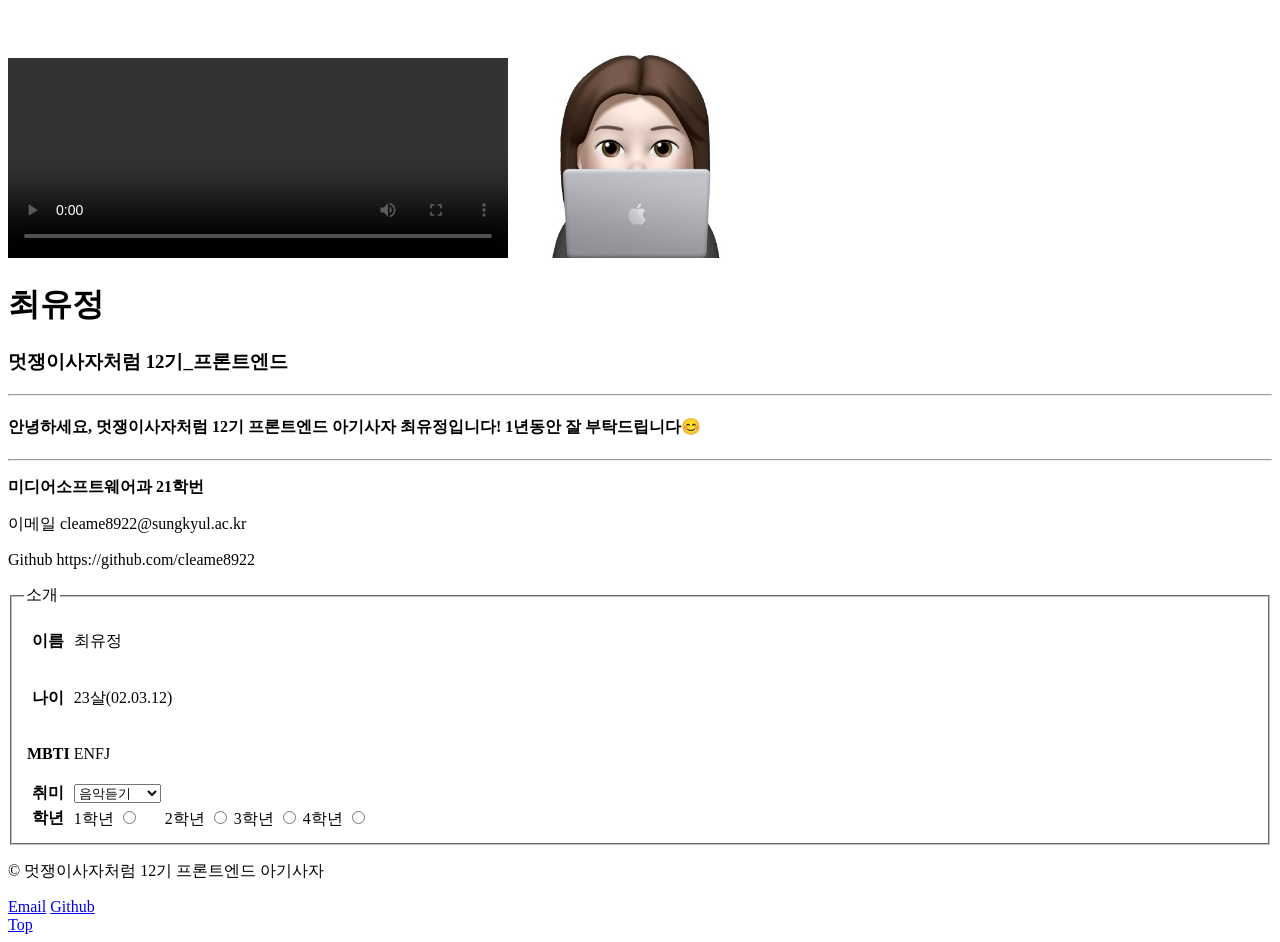
==== index.html @ 385bed5b "LIKELION_12TH 1st commit" ====
<!DOCTYPE html>
<html lang="en">
<head>
    <meta charset="UTF-8">
    <meta name="viewport" content="width=device-width, initial-scale=1.0">
    <title>Document</title>
</head>
    <body>
        <header id="#top"">
            <video src="img/baby.mp4" width="500" height="200" controls type="video/mp4"></video>
            <img src="img/cuj.jpg" alt="cuj" width="250" height="250">
            <h1>최유정</h1>
            <h3>멋쟁이사자처럼 12기_프론트엔드</h3>
            <hr>
        </header>
        <nav>
            <h4>
                안녕하세요, 멋쟁이사자처럼 12기 프론트엔드 아기사자 최유정입니다!
                1년동안 잘 부탁드립니다😊
            </h4>
            <hr>
        </nav>
        <aside>
            <p><b>미디어소프트웨어과 21학번</b></p>
            <p>이메일 cleame8922@sungkyul.ac.kr</p>
            <p>Github https://github.com/cleame8922</p>
        </aside>
        <main>
            <form>
                <fieldset>
                    <legend>소개</legend>
                    <table>
                        <tr>
                            <th><label for="name">이름</label></th>
                            <td colspan="2"><p>최유정</p></td>
                        </tr>
                        <tr>
                            <th><label for="age">나이</label></th>
                            <td colspan="2"><p>23살(02.03.12)</p></td>
                        </tr>
                        <tr>
                            <th>MBTI</th>
                            <td><p>ENFJ</p></td>
                        </tr>
                        <tr>
                            <th>취미</th>
                            <td>
                                <select>
                                    <option>음악듣기</option>
                                    <option>영화보기</option>
                                    <option>드라마보기</option>
                                </select>
                            </td>
                        </tr>
                        <tr>
                            <th>학년</th>
                            <td>
                                <label for="freshman">1학년</label>
                                <input type="radio" id="freshman" name="freshman">
                            </td>
                            <td>
                                <label for="sophmore">2학년</label>
                                <input type="radio" id="sophmore" name="sophmore">
                            </td>
                            <td>
                                <label for="junior">3학년</label>
                                <input type="radio" id="junior" name="junior">
                            </td>
                            <td>
                                <label for="senior">4학년</label>
                                <input type="radio" id="senior" name="senior">
                            </td>
                        </tr>
                    </table>
                </fieldset>
            </form>
        </main>
        <footer>
            <p>&copy; 멋쟁이사자처럼 12기 프론트엔드 아기사자</p>
            <div>
                <a href="mailto:cleame8922@sungkyul.ac.kr">Email</a>
                <a href="https://github.com/cleame8922">Github</a>
            </div>
            <a href="#top">Top</a>
        </footer>
    </body>
</html>
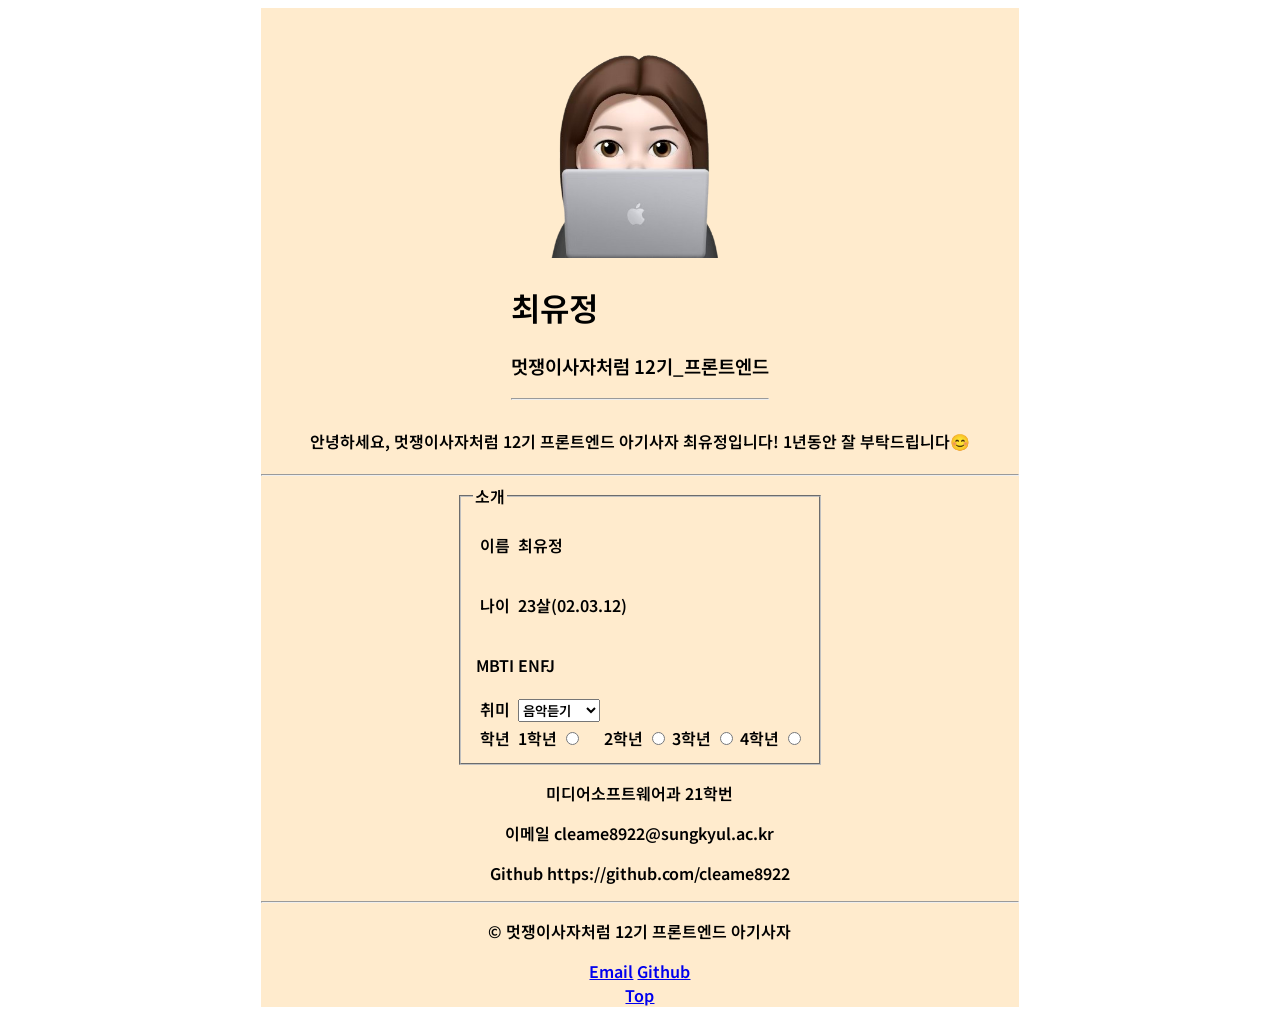
==== commit b8e3593a: "최유정 업로드" ====
--- a/index.html
+++ b/index.html
@@ -1,87 +1,102 @@
-<!DOCTYPE html>
-<html lang="en">
-<head>
-    <meta charset="UTF-8">
-    <meta name="viewport" content="width=device-width, initial-scale=1.0">
-    <title>Document</title>
-</head>
-    <body>
-        <header id="#top"">
-            <video src="img/baby.mp4" width="500" height="200" controls type="video/mp4"></video>
-            <img src="img/cuj.jpg" alt="cuj" width="250" height="250">
-            <h1>최유정</h1>
-            <h3>멋쟁이사자처럼 12기_프론트엔드</h3>
-            <hr>
-        </header>
-        <nav>
-            <h4>
-                안녕하세요, 멋쟁이사자처럼 12기 프론트엔드 아기사자 최유정입니다!
-                1년동안 잘 부탁드립니다😊
-            </h4>
-            <hr>
-        </nav>
-        <aside>
-            <p><b>미디어소프트웨어과 21학번</b></p>
-            <p>이메일 cleame8922@sungkyul.ac.kr</p>
-            <p>Github https://github.com/cleame8922</p>
-        </aside>
-        <main>
-            <form>
-                <fieldset>
-                    <legend>소개</legend>
-                    <table>
-                        <tr>
-                            <th><label for="name">이름</label></th>
-                            <td colspan="2"><p>최유정</p></td>
-                        </tr>
-                        <tr>
-                            <th><label for="age">나이</label></th>
-                            <td colspan="2"><p>23살(02.03.12)</p></td>
-                        </tr>
-                        <tr>
-                            <th>MBTI</th>
-                            <td><p>ENFJ</p></td>
-                        </tr>
-                        <tr>
-                            <th>취미</th>
-                            <td>
-                                <select>
-                                    <option>음악듣기</option>
-                                    <option>영화보기</option>
-                                    <option>드라마보기</option>
-                                </select>
-                            </td>
-                        </tr>
-                        <tr>
-                            <th>학년</th>
-                            <td>
-                                <label for="freshman">1학년</label>
-                                <input type="radio" id="freshman" name="freshman">
-                            </td>
-                            <td>
-                                <label for="sophmore">2학년</label>
-                                <input type="radio" id="sophmore" name="sophmore">
-                            </td>
-                            <td>
-                                <label for="junior">3학년</label>
-                                <input type="radio" id="junior" name="junior">
-                            </td>
-                            <td>
-                                <label for="senior">4학년</label>
-                                <input type="radio" id="senior" name="senior">
-                            </td>
-                        </tr>
-                    </table>
-                </fieldset>
-            </form>
-        </main>
-        <footer>
-            <p>&copy; 멋쟁이사자처럼 12기 프론트엔드 아기사자</p>
-            <div>
-                <a href="mailto:cleame8922@sungkyul.ac.kr">Email</a>
-                <a href="https://github.com/cleame8922">Github</a>
-            </div>
-            <a href="#top">Top</a>
-        </footer>
-    </body>
+<!DOCTYPE html>
+<html lang="en">
+<head>
+    <meta charset="UTF-8">
+    <meta name="viewport" content="width=device-width, initial-scale=1.0">
+    <title>최유정</title>
+
+    <link rel="stylesheet" href="index.css">
+
+    <link rel="preconnect" href="https://fonts.googleapis.com">
+    <link rel="preconnect" href="https://fonts.gstatic.com" crossorigin>
+    <link href="https://fonts.googleapis.com/css2?family=Noto+Sans+KR:wght@100..900&display=swap" rel="stylesheet">
+
+</head>
+    <body>
+        <div class="container">
+            <div class="top1">
+                <header id="#top"> 
+                    <img src="cuj.jpg" alt="cuj" width="250" height="250">
+                    <h1>최유정</h1>
+                    <h3>멋쟁이사자처럼 12기_프론트엔드</h3>
+                    <hr>
+                </header>
+            </div>
+            <div class="content">
+                <nav>
+                    <h4>
+                        안녕하세요, 멋쟁이사자처럼 12기 프론트엔드 아기사자 최유정입니다!
+                        1년동안 잘 부탁드립니다😊
+                    </h4>
+                    <hr>
+                </nav>
+            </div>
+          
+            <main>
+                <form class="inform">
+                    <fieldset>
+                        <legend>소개</legend>
+                        <table>
+                            <tr>
+                                <th><label for="name">이름</label></th>
+                                <td colspan="2"><p>최유정</p></td>
+                            </tr>
+                            <tr>
+                                <th><label for="age">나이</label></th>
+                                <td colspan="2"><p>23살(02.03.12)</p></td>
+                            </tr>
+                            <tr>
+                                <th>MBTI</th>
+                                <td><p>ENFJ</p></td>
+                            </tr>
+                            <tr>
+                                <th>취미</th>
+                                <td>
+                                    <select>
+                                        <option>음악듣기</option>
+                                        <option>영화보기</option>
+                                        <option>드라마보기</option>
+                                    </select>
+                                </td>
+                            </tr>
+                            <tr>
+                                <th>학년</th>
+                                <td>
+                                    <label for="freshman">1학년</label>
+                                    <input type="radio" id="freshman" name="freshman">
+                                </td>
+                                <td>
+                                    <label for="sophmore">2학년</label>
+                                    <input type="radio" id="sophmore" name="sophmore">
+                                </td>
+                                <td>
+                                    <label for="junior">3학년</label>
+                                    <input type="radio" id="junior" name="junior">
+                                </td>
+                                <td>
+                                    <label for="senior">4학년</label>
+                                    <input type="radio" id="senior" name="senior">
+                                </td>
+                            </tr>
+                        </table>
+                    </fieldset>
+                </form>
+            </main>
+            <div class="content">
+                <aside>
+                    <p><b>미디어소프트웨어과 21학번</b></p>
+                    <p>이메일 cleame8922@sungkyul.ac.kr</p>
+                    <p>Github https://github.com/cleame8922</p>
+                </aside> <hr>
+            </div>
+            <footer class="foot">
+                <p>&copy; 멋쟁이사자처럼 12기 프론트엔드 아기사자</p>
+                <div>
+                    <a href="mailto:cleame8922@sungkyul.ac.kr">Email</a>
+                    <a href="https://github.com/cleame8922">Github</a>
+                </div>
+                <a href="#top">Top</a>
+            </footer>
+        </div>
+    </body>
 </html>
--- a/index.css
+++ b/index.css
@@ -0,0 +1,34 @@
+*{
+  font-family: "Noto Sans KR", sans-serif;
+  font-optical-sizing: auto;
+  font-weight: 600;
+  font-style: normal;
+}
+
+.container{
+    margin: 0 auto;
+    width: 60%;
+    background-color: blanchedalmond;
+}
+
+.top1{
+    display: flex;
+    justify-content: center;
+}
+
+.inform{
+    display: flex;
+    justify-content: center;
+}
+
+.content > nav > h4 {
+    text-align: center;
+}
+
+.content > aside {
+    text-align: center;
+}
+
+.foot{
+    text-align: center;
+}
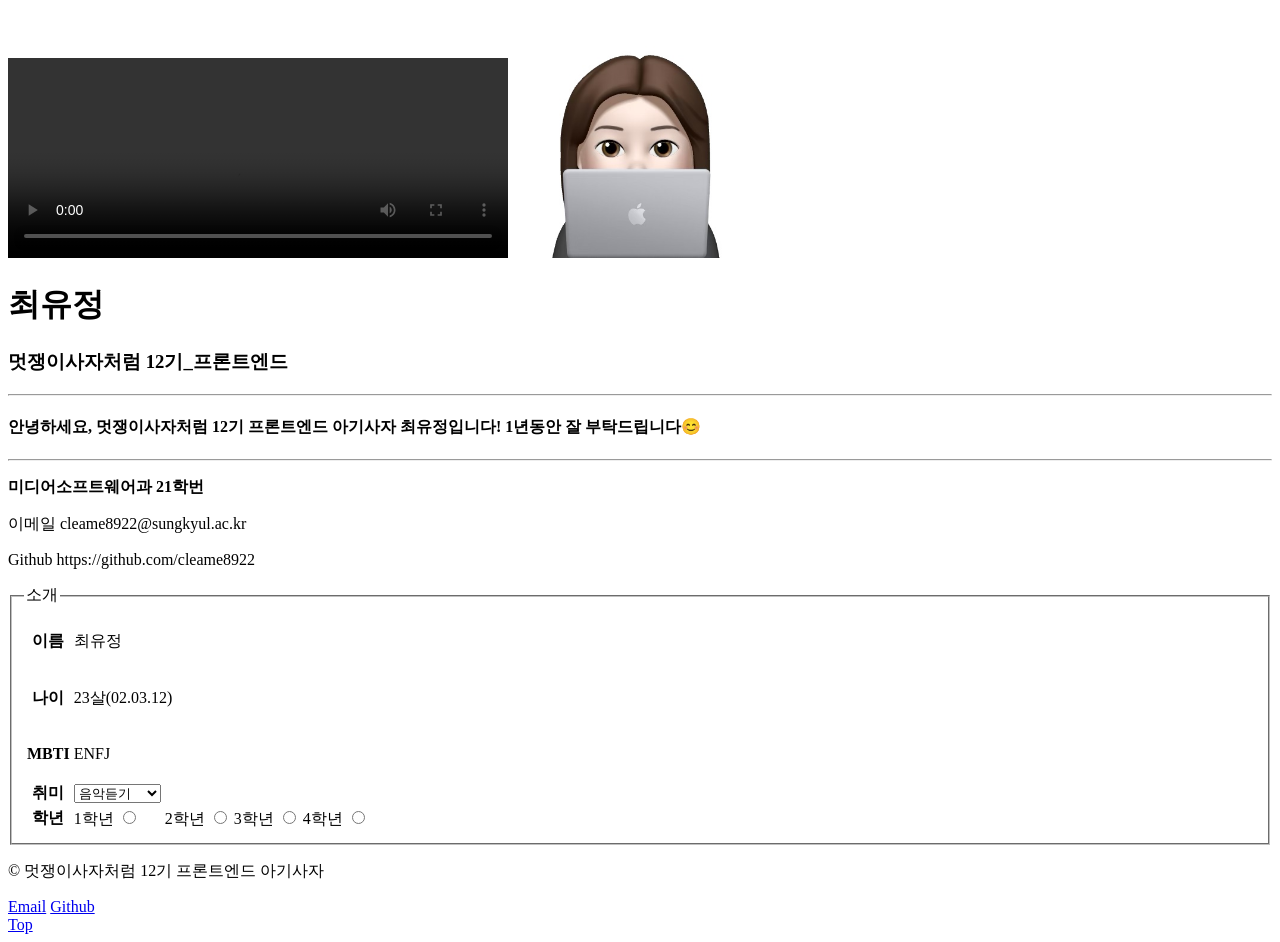
==== commit 8b73f0df: "Merge branch 'main' of https://github.com/SKU-LikeLion12/CSS_team_b" ====
--- a/index.html
+++ b/index.html
@@ -1,102 +1,87 @@
-<!DOCTYPE html>
-<html lang="en">
-<head>
-    <meta charset="UTF-8">
-    <meta name="viewport" content="width=device-width, initial-scale=1.0">
-    <title>최유정</title>
-
-    <link rel="stylesheet" href="index.css">
-
-    <link rel="preconnect" href="https://fonts.googleapis.com">
-    <link rel="preconnect" href="https://fonts.gstatic.com" crossorigin>
-    <link href="https://fonts.googleapis.com/css2?family=Noto+Sans+KR:wght@100..900&display=swap" rel="stylesheet">
-
-</head>
-    <body>
-        <div class="container">
-            <div class="top1">
-                <header id="#top"> 
-                    <img src="cuj.jpg" alt="cuj" width="250" height="250">
-                    <h1>최유정</h1>
-                    <h3>멋쟁이사자처럼 12기_프론트엔드</h3>
-                    <hr>
-                </header>
-            </div>
-            <div class="content">
-                <nav>
-                    <h4>
-                        안녕하세요, 멋쟁이사자처럼 12기 프론트엔드 아기사자 최유정입니다!
-                        1년동안 잘 부탁드립니다😊
-                    </h4>
-                    <hr>
-                </nav>
-            </div>
-          
-            <main>
-                <form class="inform">
-                    <fieldset>
-                        <legend>소개</legend>
-                        <table>
-                            <tr>
-                                <th><label for="name">이름</label></th>
-                                <td colspan="2"><p>최유정</p></td>
-                            </tr>
-                            <tr>
-                                <th><label for="age">나이</label></th>
-                                <td colspan="2"><p>23살(02.03.12)</p></td>
-                            </tr>
-                            <tr>
-                                <th>MBTI</th>
-                                <td><p>ENFJ</p></td>
-                            </tr>
-                            <tr>
-                                <th>취미</th>
-                                <td>
-                                    <select>
-                                        <option>음악듣기</option>
-                                        <option>영화보기</option>
-                                        <option>드라마보기</option>
-                                    </select>
-                                </td>
-                            </tr>
-                            <tr>
-                                <th>학년</th>
-                                <td>
-                                    <label for="freshman">1학년</label>
-                                    <input type="radio" id="freshman" name="freshman">
-                                </td>
-                                <td>
-                                    <label for="sophmore">2학년</label>
-                                    <input type="radio" id="sophmore" name="sophmore">
-                                </td>
-                                <td>
-                                    <label for="junior">3학년</label>
-                                    <input type="radio" id="junior" name="junior">
-                                </td>
-                                <td>
-                                    <label for="senior">4학년</label>
-                                    <input type="radio" id="senior" name="senior">
-                                </td>
-                            </tr>
-                        </table>
-                    </fieldset>
-                </form>
-            </main>
-            <div class="content">
-                <aside>
-                    <p><b>미디어소프트웨어과 21학번</b></p>
-                    <p>이메일 cleame8922@sungkyul.ac.kr</p>
-                    <p>Github https://github.com/cleame8922</p>
-                </aside> <hr>
-            </div>
-            <footer class="foot">
-                <p>&copy; 멋쟁이사자처럼 12기 프론트엔드 아기사자</p>
-                <div>
-                    <a href="mailto:cleame8922@sungkyul.ac.kr">Email</a>
-                    <a href="https://github.com/cleame8922">Github</a>
-                </div>
-                <a href="#top">Top</a>
-            </footer>
-        </div>
-    </body>
+<!DOCTYPE html>
+<html lang="en">
+<head>
+    <meta charset="UTF-8">
+    <meta name="viewport" content="width=device-width, initial-scale=1.0">
+    <title>Document</title>
+</head>
+    <body>
+        <header id="#top"">
+            <video src="img/baby.mp4" width="500" height="200" controls type="video/mp4"></video>
+            <img src="img/cuj.jpg" alt="cuj" width="250" height="250">
+            <h1>최유정</h1>
+            <h3>멋쟁이사자처럼 12기_프론트엔드</h3>
+            <hr>
+        </header>
+        <nav>
+            <h4>
+                안녕하세요, 멋쟁이사자처럼 12기 프론트엔드 아기사자 최유정입니다!
+                1년동안 잘 부탁드립니다😊
+            </h4>
+            <hr>
+        </nav>
+        <aside>
+            <p><b>미디어소프트웨어과 21학번</b></p>
+            <p>이메일 cleame8922@sungkyul.ac.kr</p>
+            <p>Github https://github.com/cleame8922</p>
+        </aside>
+        <main>
+            <form>
+                <fieldset>
+                    <legend>소개</legend>
+                    <table>
+                        <tr>
+                            <th><label for="name">이름</label></th>
+                            <td colspan="2"><p>최유정</p></td>
+                        </tr>
+                        <tr>
+                            <th><label for="age">나이</label></th>
+                            <td colspan="2"><p>23살(02.03.12)</p></td>
+                        </tr>
+                        <tr>
+                            <th>MBTI</th>
+                            <td><p>ENFJ</p></td>
+                        </tr>
+                        <tr>
+                            <th>취미</th>
+                            <td>
+                                <select>
+                                    <option>음악듣기</option>
+                                    <option>영화보기</option>
+                                    <option>드라마보기</option>
+                                </select>
+                            </td>
+                        </tr>
+                        <tr>
+                            <th>학년</th>
+                            <td>
+                                <label for="freshman">1학년</label>
+                                <input type="radio" id="freshman" name="freshman">
+                            </td>
+                            <td>
+                                <label for="sophmore">2학년</label>
+                                <input type="radio" id="sophmore" name="sophmore">
+                            </td>
+                            <td>
+                                <label for="junior">3학년</label>
+                                <input type="radio" id="junior" name="junior">
+                            </td>
+                            <td>
+                                <label for="senior">4학년</label>
+                                <input type="radio" id="senior" name="senior">
+                            </td>
+                        </tr>
+                    </table>
+                </fieldset>
+            </form>
+        </main>
+        <footer>
+            <p>&copy; 멋쟁이사자처럼 12기 프론트엔드 아기사자</p>
+            <div>
+                <a href="mailto:cleame8922@sungkyul.ac.kr">Email</a>
+                <a href="https://github.com/cleame8922">Github</a>
+            </div>
+            <a href="#top">Top</a>
+        </footer>
+    </body>
 </html>
